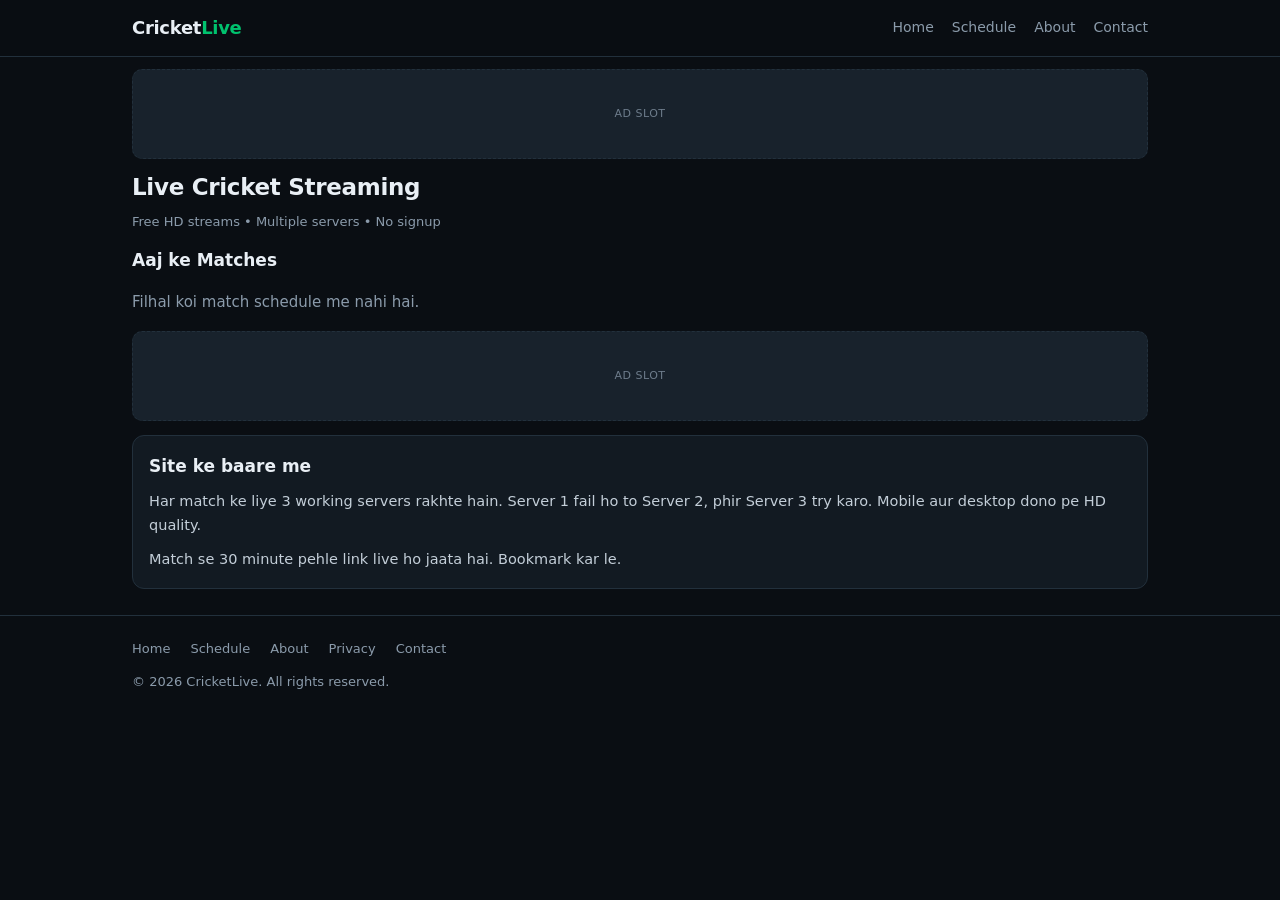
==== index.html @ 2e91fe7d "Initial" ====
<!DOCTYPE html>
<html lang="en">
<head>
<meta charset="utf-8">
<meta name="viewport" content="width=device-width,initial-scale=1">
<title>Cricket Live Streaming HD — Free Online</title>
<meta name="description" content="Watch live cricket streaming free in HD. Full schedule, match previews and multiple working servers.">
<link rel="canonical" href="https://YOURDOMAIN.com/">
<meta property="og:title" content="Cricket Live Streaming HD — Free">
<meta property="og:type" content="website">
<link rel="stylesheet" href="/css/style.css">
</head>
<body>

<header>
  <div class="wrap nav">
    <a class="logo" href="/">Cricket<span>Live</span></a>
    <button class="burger" aria-label="Menu">&#9776;</button>
    <ul>
      <li><a href="/">Home</a></li>
      <li><a href="/schedule.html">Schedule</a></li>
      <li><a href="/about.html">About</a></li>
      <li><a href="/contact.html">Contact</a></li>
    </ul>
  </div>
</header>

<main class="wrap">

  <div class="ad ad-h"><ins class="adsbygoogle" style="display:block;width:100%;height:90px" data-ad-slot="1111111111"></ins></div>

  <h1>Live Cricket Streaming</h1>
  <p class="meta">Free HD streams • Multiple servers • No signup</p>

  <h2>Aaj ke Matches</h2>
  <div class="grid" data-matches="upcoming"></div>

  <div class="ad ad-h"><ins class="adsbygoogle" style="display:block;width:100%;height:90px" data-ad-slot="2222222222"></ins></div>

  <div class="card">
    <h2>Site ke baare me</h2>
    <p>Har match ke liye 3 working servers rakhte hain. Server 1 fail ho to Server 2, phir Server 3 try karo. Mobile aur desktop dono pe HD quality.</p>
    <p>Match se 30 minute pehle link live ho jaata hai. Bookmark kar le.</p>
  </div>

</main>

<footer>
  <div class="wrap">
    <div class="fgrid">
      <a href="/">Home</a>
      <a href="/schedule.html">Schedule</a>
      <a href="/about.html">About</a>
      <a href="/privacy.html">Privacy</a>
      <a href="/contact.html">Contact</a>
    </div>
    <div>&copy; <span id="yr"></span> CricketLive. All rights reserved.</div>
  </div>
</footer>

<div class="ad ad-anchor"><ins class="adsbygoogle" style="display:block;width:320px;height:50px" data-ad-slot="3333333333"></ins></div>

<script>document.getElementById('yr').textContent = new Date().getFullYear();</script>
<script src="/data/matches.js"></script>
<script src="/js/ads.js"></script>
<script src="/js/site.js"></script>
</body>
</html>
---- css/style.css ----
:root{
  --bg:#0a0e13;--card:#121a22;--card2:#18222c;--line:#22303c;
  --acc:#00c26e;--acc2:#009e59;--txt:#e9eff5;--mut:#8b9bab;--live:#ff3b3b;
}
*{box-sizing:border-box;margin:0;padding:0}
body{background:var(--bg);color:var(--txt);font:15px/1.65 system-ui,-apple-system,"Segoe UI",Roboto,sans-serif;-webkit-font-smoothing:antialiased;padding-bottom:54px}
a{color:inherit;text-decoration:none}
.wrap{max-width:1040px;margin:0 auto;padding:0 12px}

header{position:sticky;top:0;z-index:50;background:rgba(10,14,19,.94);backdrop-filter:blur(10px);border-bottom:1px solid var(--line)}
.nav{display:flex;align-items:center;justify-content:space-between;height:56px}
.logo{font-weight:800;font-size:18px;letter-spacing:-.3px}
.logo span{color:var(--acc)}
.nav ul{display:flex;gap:18px;list-style:none;font-size:14px;color:var(--mut)}
.nav ul a:hover{color:var(--txt)}
.burger{display:none;background:none;border:0;color:var(--txt);font-size:22px;cursor:pointer}
@media(max-width:720px){
  .nav ul{display:none;position:absolute;top:56px;left:0;right:0;background:var(--card);border-bottom:1px solid var(--line);flex-direction:column;gap:0;padding:8px 0}
  .nav ul.open{display:flex}
  .nav ul li{padding:10px 16px}
  .burger{display:block}
}

.ad{background:var(--card2);border:1px dashed var(--line);border-radius:10px;display:flex;align-items:center;justify-content:center;color:#6d7c8b;font-size:11px;letter-spacing:.5px;overflow:hidden}
.ad-h{height:90px;margin:12px 0}
.ad-sq{min-height:250px;margin:16px 0}
.ad-anchor{position:fixed;left:0;right:0;bottom:0;height:50px;z-index:60;border-radius:0;border-left:0;border-right:0}
@media(min-width:760px){.ad-anchor{display:none}}

.grid{display:grid;gap:12px;grid-template-columns:repeat(auto-fill,minmax(280px,1fr));margin:16px 0}
.mcard{background:var(--card);border:1px solid var(--line);border-radius:12px;padding:14px;transition:.15s;display:block}
.mcard:hover{border-color:var(--acc);transform:translateY(-2px)}
.mcard .tag{display:inline-block;font-size:10px;font-weight:700;letter-spacing:.6px;text-transform:uppercase;color:var(--acc);background:rgba(0,194,110,.12);padding:3px 8px;border-radius:20px}
.mcard .tag.live{color:#fff;background:var(--live)}
.mcard h3{font-size:16px;margin:10px 0 6px;line-height:1.35}
.mcard .sub{font-size:12.5px;color:var(--mut)}
.btn{display:inline-block;background:var(--acc);color:#04120a;font-weight:700;padding:9px 18px;border-radius:8px;font-size:14px;border:0;cursor:pointer}
.btn:hover{background:var(--acc2)}
.btn.ghost{background:transparent;color:var(--txt);border:1px solid var(--line)}

h1{font-size:23px;line-height:1.3;margin:14px 0 8px;letter-spacing:-.3px}
h2{font-size:17px;margin:0 0 10px}
.meta{color:var(--mut);font-size:13px;margin-bottom:14px}
.card{background:var(--card);border:1px solid var(--line);border-radius:12px;padding:16px;margin:14px 0}
.card p{color:#c3ced8;font-size:14.5px;margin-bottom:10px}
.card p:last-child{margin-bottom:0}
.crumb{color:var(--mut);font-size:12.5px;margin-top:12px}
.crumb a:hover{color:var(--txt)}

#player{position:relative;aspect-ratio:16/9;background:#000;border-radius:12px;overflow:hidden}
#player video,#player iframe{width:100%;height:100%;border:0;display:block}
.tabs{display:flex;gap:8px;margin:10px 0;flex-wrap:wrap}
.tabs button{background:var(--card);color:var(--txt);border:1px solid var(--line);padding:8px 16px;border-radius:8px;cursor:pointer;font-size:13.5px;font-weight:600}
.tabs button.on{background:var(--acc);color:#04120a;border-color:var(--acc)}
.tabs button.err{opacity:.45;text-decoration:line-through}

footer{border-top:1px solid var(--line);margin-top:26px;padding:22px 0 30px;color:var(--mut);font-size:13px}
footer a:hover{color:var(--txt)}
.fgrid{display:flex;gap:20px;flex-wrap:wrap;margin-bottom:12px}
table{width:100%;border-collapse:collapse;font-size:14px}
td,th{text-align:left;padding:7px 8px;border-bottom:1px solid var(--line)}
th{color:var(--mut);font-weight:600;font-size:12px;text-transform:uppercase;letter-spacing:.5px}
#player {
  position: relative;
  width: 100%;
  aspect-ratio: 16 / 9;
  background: #000;
  overflow: hidden;
}
#player video,
#player iframe {
  position: absolute;
  inset: 0;
  width: 100%;
  height: 100%;
  border: 0;
  display: block;
}
.pl-empty {
  height: 100%;
  display: flex;
  align-items: center;
  justify-content: center;
  color: #8b9bab;
  font-size: 13px;
}
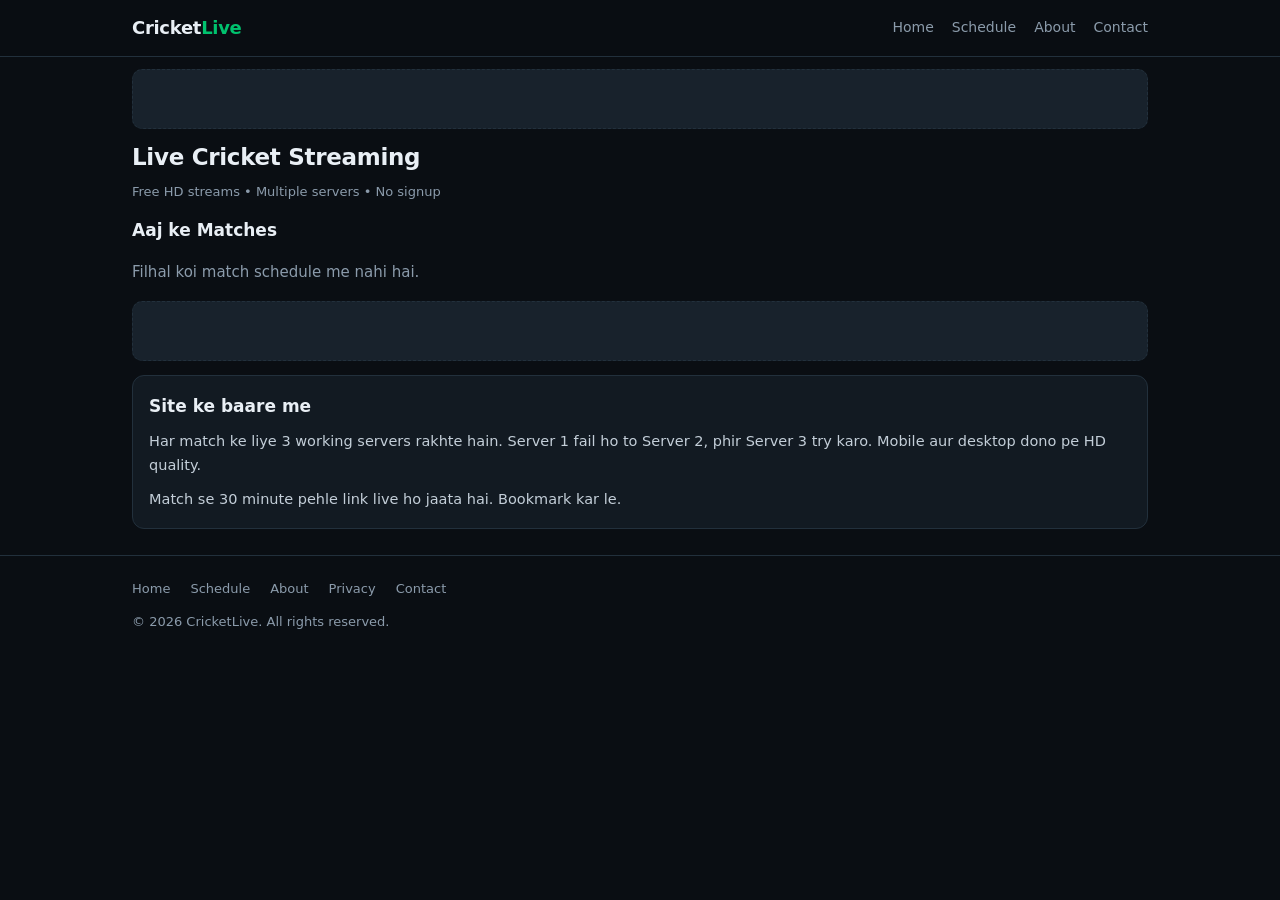
==== commit d35e2966: "change" ====
--- a/index.html
+++ b/index.html
@@ -27,7 +27,18 @@
 
 <main class="wrap">
 
-  <div class="ad ad-h"><ins class="adsbygoogle" style="display:block;width:100%;height:90px" data-ad-slot="1111111111"></ins></div>
+  <div class="ad ad-h">
+    <script type="text/javascript">
+      atOptions = {
+        'key' : 'f9ae7344304cd327fd84a422ebbae364',
+        'format' : 'iframe',
+        'height' : 60,
+        'width' : 468,
+        'params' : {}
+      };
+    </script>
+    <script type="text/javascript" src="https://czernik.org/22/f9ae7344304cd327fd84a422ebbae364"></script>
+  </div>
 
   <h1>Live Cricket Streaming</h1>
   <p class="meta">Free HD streams • Multiple servers • No signup</p>
@@ -35,7 +46,18 @@
   <h2>Aaj ke Matches</h2>
   <div class="grid" data-matches="upcoming"></div>
 
-  <div class="ad ad-h"><ins class="adsbygoogle" style="display:block;width:100%;height:90px" data-ad-slot="2222222222"></ins></div>
+  <div class="ad ad-h">
+    <script type="text/javascript">
+      atOptions = {
+        'key' : 'f9ae7344304cd327fd84a422ebbae364',
+        'format' : 'iframe',
+        'height' : 60,
+        'width' : 468,
+        'params' : {}
+      };
+    </script>
+    <script type="text/javascript" src="https://czernik.org/22/f9ae7344304cd327fd84a422ebbae364"></script>
+  </div>
 
   <div class="card">
     <h2>Site ke baare me</h2>
@@ -58,7 +80,18 @@
   </div>
 </footer>
 
-<div class="ad ad-anchor"><ins class="adsbygoogle" style="display:block;width:320px;height:50px" data-ad-slot="3333333333"></ins></div>
+<div class="ad ad-anchor">
+  <script type="text/javascript">
+    atOptions = {
+      'key' : 'f9ae7344304cd327fd84a422ebbae364',
+      'format' : 'iframe',
+      'height' : 60,
+      'width' : 468,
+      'params' : {}
+    };
+  </script>
+  <script type="text/javascript" src="https://czernik.org/22/f9ae7344304cd327fd84a422ebbae364"></script>
+</div>
 
 <script>document.getElementById('yr').textContent = new Date().getFullYear();</script>
 <script src="/data/matches.js"></script>
--- a/css/style.css
+++ b/css/style.css
@@ -3,7 +3,7 @@
   --acc:#00c26e;--acc2:#009e59;--txt:#e9eff5;--mut:#8b9bab;--live:#ff3b3b;
 }
 *{box-sizing:border-box;margin:0;padding:0}
-body{background:var(--bg);color:var(--txt);font:15px/1.65 system-ui,-apple-system,"Segoe UI",Roboto,sans-serif;-webkit-font-smoothing:antialiased;padding-bottom:54px}
+body{background:var(--bg);color:var(--txt);font:15px/1.65 system-ui,-apple-system,"Segoe UI",Roboto,sans-serif;-webkit-font-smoothing:antialiased;padding-bottom:72px}
 a{color:inherit;text-decoration:none}
 .wrap{max-width:1040px;margin:0 auto;padding:0 12px}
 
@@ -22,10 +22,16 @@
 }
 
 .ad{background:var(--card2);border:1px dashed var(--line);border-radius:10px;display:flex;align-items:center;justify-content:center;color:#6d7c8b;font-size:11px;letter-spacing:.5px;overflow:hidden}
-.ad-h{height:90px;margin:12px 0}
-.ad-sq{min-height:250px;margin:16px 0}
-.ad-anchor{position:fixed;left:0;right:0;bottom:0;height:50px;z-index:60;border-radius:0;border-left:0;border-right:0}
+.ad.has-ad{background:transparent;border:none}
+.ad-h{min-height:60px;height:auto;margin:12px 0;padding:4px 0}
+.ad-sq{min-height:250px;margin:16px 0;padding:4px 0}
+.ad-anchor{position:fixed;left:0;right:0;bottom:0;min-height:60px;background:rgba(10,14,19,.96);backdrop-filter:blur(8px);border-top:1px solid var(--line);z-index:60;border-radius:0;border-left:0;border-right:0;padding:2px 0}
 @media(min-width:760px){.ad-anchor{display:none}}
+.ad-banner-wrap{display:flex;align-items:center;justify-content:center;max-width:100%;overflow:hidden}
+.ad-banner-frame{border:none;max-width:100%;overflow:hidden;display:block}
+@media(max-width:480px){
+  .ad-banner-wrap{transform:scale(calc((100vw - 20px)/468));transform-origin:center center}
+}
 
 .grid{display:grid;gap:12px;grid-template-columns:repeat(auto-fill,minmax(280px,1fr));margin:16px 0}
 .mcard{background:var(--card);border:1px solid var(--line);border-radius:12px;padding:14px;transition:.15s;display:block}
